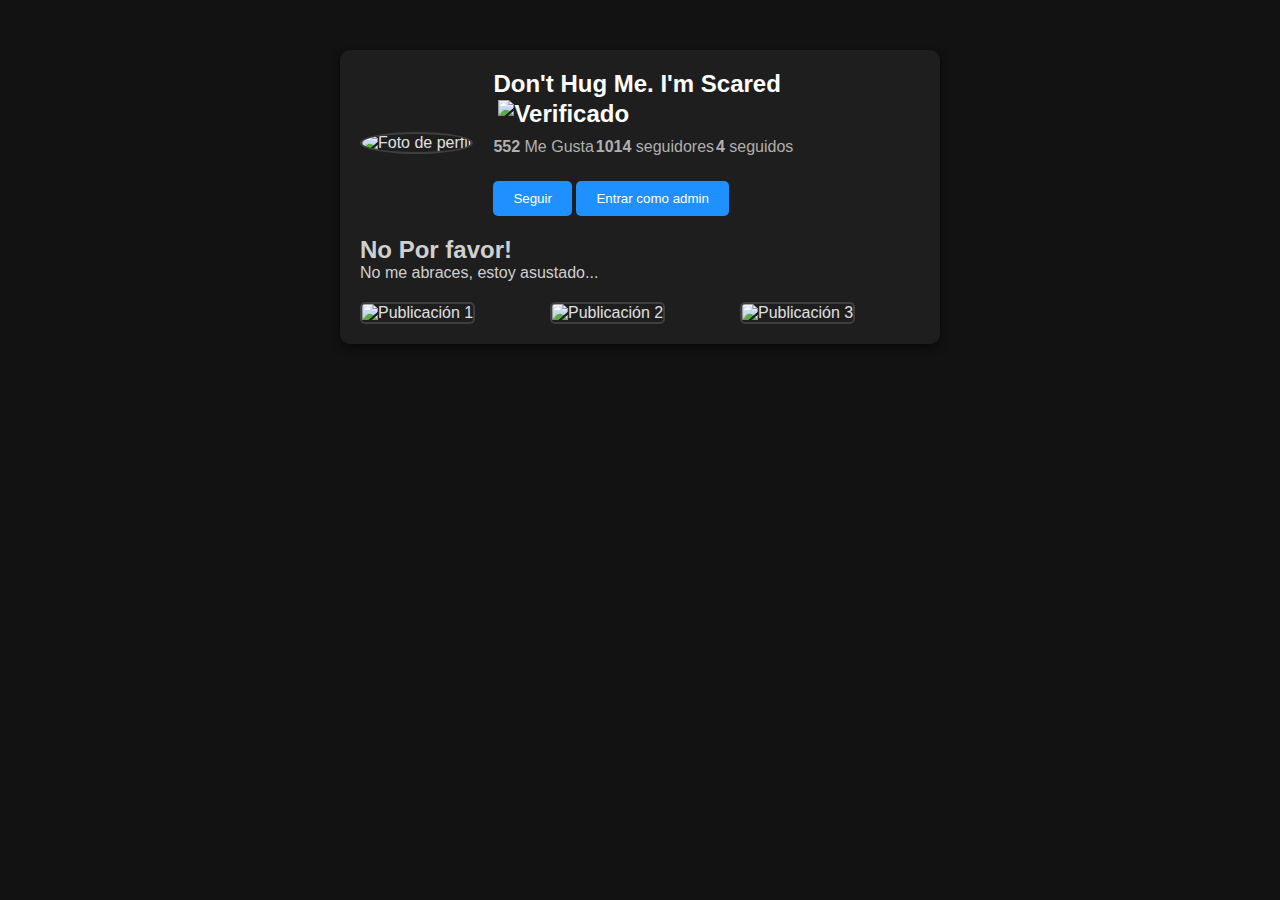
==== @Don't Hug Me. I'm Scared.html @ 15eb60f1 "Add files via upload" ====
<!DOCTYPE html>
<html lang="es">
<head>
    <meta charset="UTF-8">
    <meta name="viewport" content="width=device-width, initial-scale=1.0">
    <title>Don't Hug Me. I'm Scared</title>
    <link rel="stylesheet" href="styles.css">
    <style>
        /* Estilo para la ventana flotante */
        .toast {
            position: fixed;
            top: 20px;
            right: 20px;
            background-color: #4caf50;
            color: white;
            padding: 10px 20px;
            border-radius: 5px;
            display: none;
            z-index: 1000;
        }
        
        /* Estilo para el botón */
        .follow-btn, .admin-btn {
            background-color: #1e90ff;
            color: white;
            padding: 10px 20px;
            border: none;
            border-radius: 5px;
            cursor: pointer;
            margin-top: 10px;
        }

        .follow-btn:hover, .admin-btn:hover {
            background-color: #187bcd;
        }
    </style>
</head>
<body>
    <div class="profile-container">
        <!-- Encabezado del perfil -->
        <header class="profile-header">
            <div class="profile-picture">
                <img src="https://th.bing.com/th/id/R.cad7b7207cd90ae97c95164048ba6c5f?rik=6DBiNyf%2bRRM4qQ&riu=http%3a%2f%2fvignette3.wikia.nocookie.net%2fdonthugme%2fimages%2f9%2f97%2fYellowDHMIS4.png%2frevision%2flatest%3fcb%3d20150401112228&ehk=r3eH5%2bnzdYCH%2fTEhdj7Ap8VX2EioaQ92isXgTDysJ%2b0%3d&risl=&pid=ImgRaw&r=0" alt="Foto de perfil">
            </div>
            <div class="profile-info">
                <h1 class="username">Don't Hug Me. I'm Scared 
                    <img src="https://cdn3.iconfinder.com/data/icons/toolbar-signs/512/vote-512.png" alt="Verificado" class="verified-badge">
                </h1>
                <div class="profile-stats">
                    <div><strong>552</strong> Me Gusta</div>
                    <div><strong id="followers">1014</strong> seguidores</div>
                    <div><strong>4</strong> seguidos</div>
                </div>
                <button class="follow-btn" id="followButton">Seguir</button>
                <!-- Nuevo botón de entrar como admin -->
                <button class="admin-btn" id="adminButton">Entrar como admin</button>
            </div>
        </header>

        <!-- Bio del perfil -->
        <section class="profile-bio">
            <h2>No Por favor!</h2>
            <p>No me abraces, estoy asustado...</p>
        </section>

        <!-- Galería de publicaciones -->
        <section class="profile-gallery">
            <div class="gallery-item">
                <img src="https://rts.org.uk/sites/default/files/imce/69716_6_s1_ep6_dont_hug_me_im_scared_-_ep6_1.jpg" alt="Publicación 1">
            </div>
            <div class="gallery-item">
                <img src="https://th.bing.com/th/id/R.301e26d411de90ffa1998178e9df7fa2?rik=N9yT0hr5lG4sEg&pid=ImgRaw&r=0" alt="Publicación 2">
            </div>
            <div class="gallery-item">
                <img src="https://th.bing.com/th/id/R.2dec0981796bd1fad5396551561705b3?rik=t8yMAWeh23Du1Q&pid=ImgRaw&r=0" alt="Publicación 3">
            </div>
        </section>

        <!-- Ventana flotante para el mensaje -->
        <div class="toast" id="toast">Lo has seguido</div>
    </div>

    <script src="script.s"></script> <!-- Enlace al archivo de script -->
    <script>
        let followCount = 0; // Contador de seguimientos
        const maxFollows = 0; // Máximo de seguimientos permitidos

        document.getElementById("followButton").addEventListener("click", function() {
            if (followCount < maxFollows) {
                followCount++;
                document.getElementById("followers").innerText = parseInt(document.getElementById("followers").innerText) + 1; // Actualiza el número de seguidores
                this.innerText = "Siguiendo"; // Cambia el texto del botón
                showToast("Lo has seguido"); // Muestra el mensaje flotante
            } else {
                showToast("Lo Has Seguido Correctamente /guardando información en el servidor (3.2KB)"); // Mensaje si ya alcanzó el máximo
            }
        });

        // Redirección al panel de admin
        document.getElementById("adminButton").addEventListener("click", function() {
            window.location.href = "paneldonthug.html"; // Redirige a paneldonthug.html
        });

        function showToast(message) {
            const toast = document.getElementById("toast");
            toast.innerText = message; // Cambia el mensaje del toast
            toast.style.display = "block"; // Muestra el toast

            // Oculta el toast después de 3 segundos
            setTimeout(() => {
                toast.style.display = "none";
            }, 3000);
        }
    </script>
</body>
</html>
---- styles.css ----
* {
    margin: 0;
    padding: 0;
    box-sizing: border-box;
}

body {
    font-family: Arial, sans-serif;
    background-color: #121212; /* Fondo oscuro */
    color: #e0e0e0; /* Texto claro */
}

.profile-container {
    max-width: 600px;
    margin: 50px auto;
    background: #1e1e1e; /* Fondo oscuro para el contenedor */
    padding: 20px;
    border-radius: 10px;
    box-shadow: 0 4px 8px rgba(0, 0, 0, 0.5);
}

.profile-header {
    display: flex;
    align-items: center;
    margin-bottom: 20px;
}

.profile-picture img {
    width: 120px;
    height: 120px;
    border-radius: 50%;
    margin-right: 20px;
    border: 2px solid #3e3e3e; /* Añadir un borde a la imagen */
}

.profile-info {
    flex: 1;
}

.username {
    font-size: 24px;
    color: #fff; /* Texto más brillante */
    margin-bottom: 10px;
}

.profile-stats {
    display: flex;
    justify-content: space-between;
    max-width: 300px;
    margin-bottom: 15px;
    color: #b0b0b0; /* Color de texto de las estadísticas */
}

.follow-btn {
    background-color: #0095f6;
    color: white;
    border: none;
    padding: 10px 20px;
    border-radius: 5px;
    cursor: pointer;
    transition: background-color 0.3s;
}

.follow-btn:hover {
    background-color: #007bb5;
}

.profile-bio {
    margin-bottom: 20px;
    color: #d0d0d0; /* Texto para la bio */
}

.profile-gallery {
    display: grid;
    grid-template-columns: repeat(3, 1fr);
    gap: 10px;
}

.gallery-item img {
    width: 100%;
    border-radius: 5px;
    border: 2px solid #3e3e3e; /* Borde oscuro para las imágenes */
}

.post-info {
    display: flex;
    justify-content: space-between;
    margin-top: 5px;
    color: #b0b0b0;
    font-size: 14px;
}

.verified-badge {
    width: 20px; /* Ajusta el tamaño del ícono */
    height: 20px;
    margin-left: 5px; /* Espacio entre el nombre y el ícono */
    vertical-align: middle; /* Alinea el ícono con el texto */
}
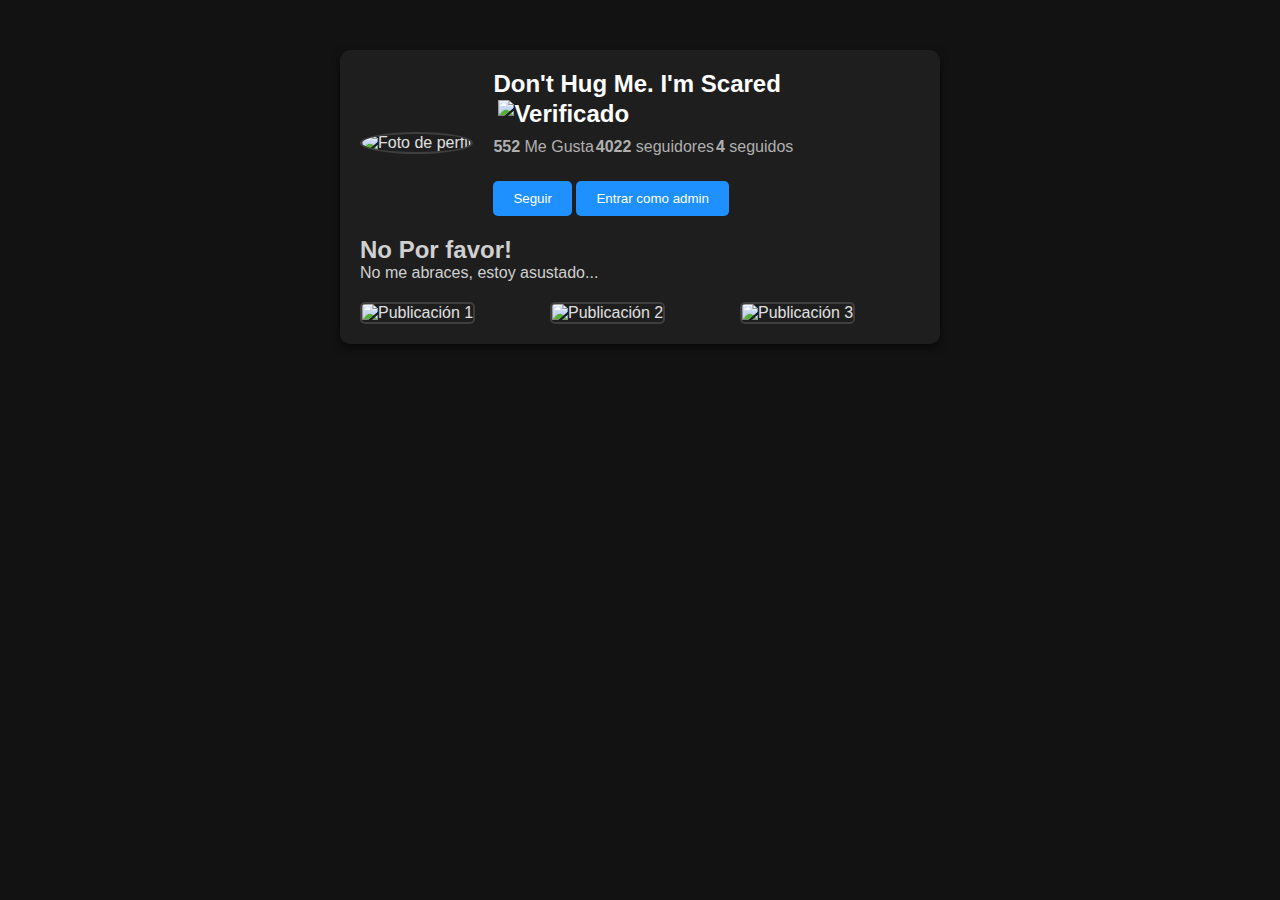
==== commit 3ccf365f: "Add files via upload" ====
--- a/@Don't Hug Me. I'm Scared.html
+++ b/@Don't Hug Me. I'm Scared.html
@@ -48,7 +48,7 @@
                 </h1>
                 <div class="profile-stats">
                     <div><strong>552</strong> Me Gusta</div>
-                    <div><strong id="followers">1014</strong> seguidores</div>
+                    <div><strong id="followers">4022</strong> seguidores</div>
                     <div><strong>4</strong> seguidos</div>
                 </div>
                 <button class="follow-btn" id="followButton">Seguir</button>
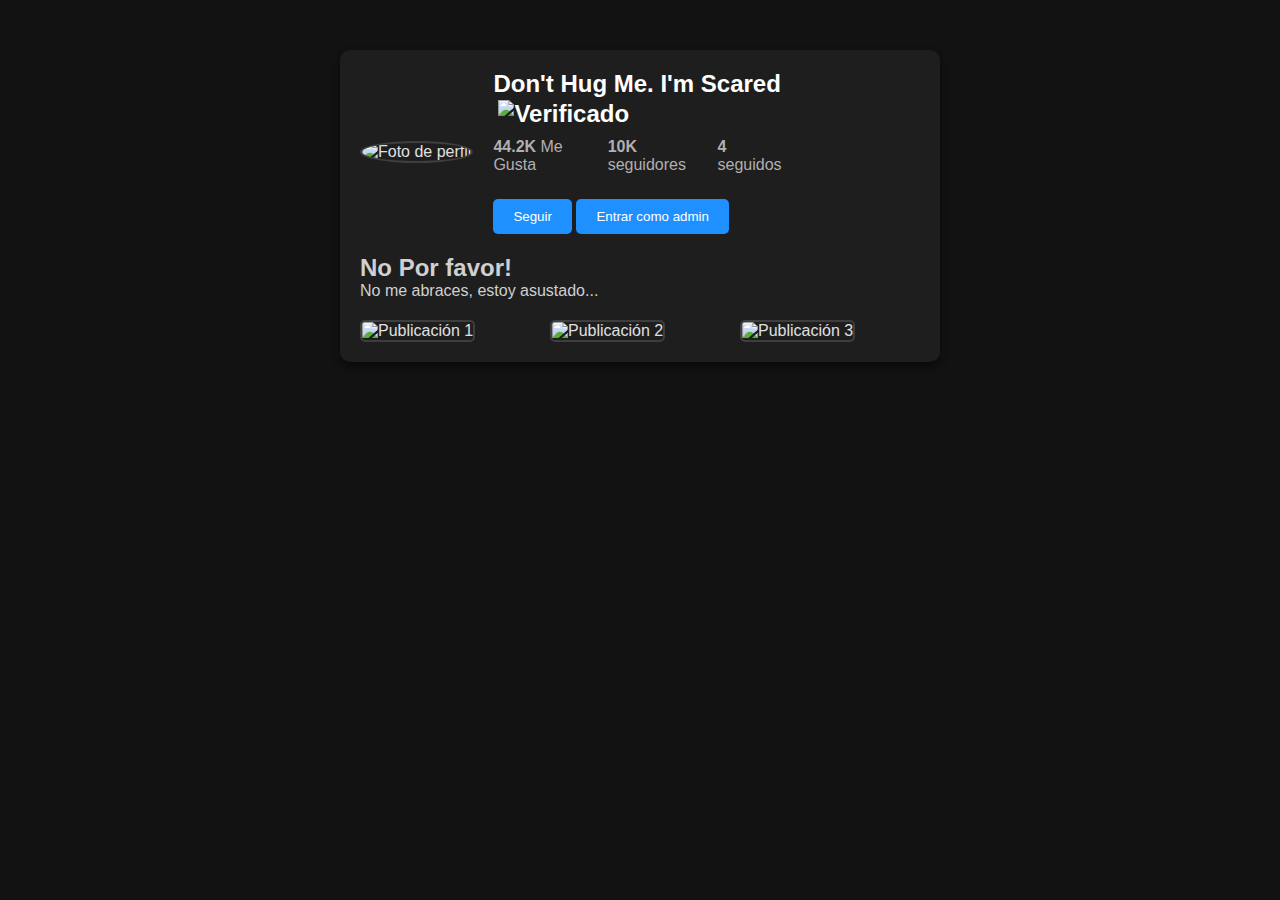
==== commit 4fb8fb60: "Add files via upload" ====
--- a/@Don't Hug Me. I'm Scared.html
+++ b/@Don't Hug Me. I'm Scared.html
@@ -47,8 +47,8 @@
                     <img src="https://cdn3.iconfinder.com/data/icons/toolbar-signs/512/vote-512.png" alt="Verificado" class="verified-badge">
                 </h1>
                 <div class="profile-stats">
-                    <div><strong>552</strong> Me Gusta</div>
-                    <div><strong id="followers">4022</strong> seguidores</div>
+                    <div><strong>44.2K</strong> Me Gusta</div>
+                    <div><strong id="followers">10K</strong> seguidores</div>
                     <div><strong>4</strong> seguidos</div>
                 </div>
                 <button class="follow-btn" id="followButton">Seguir</button>
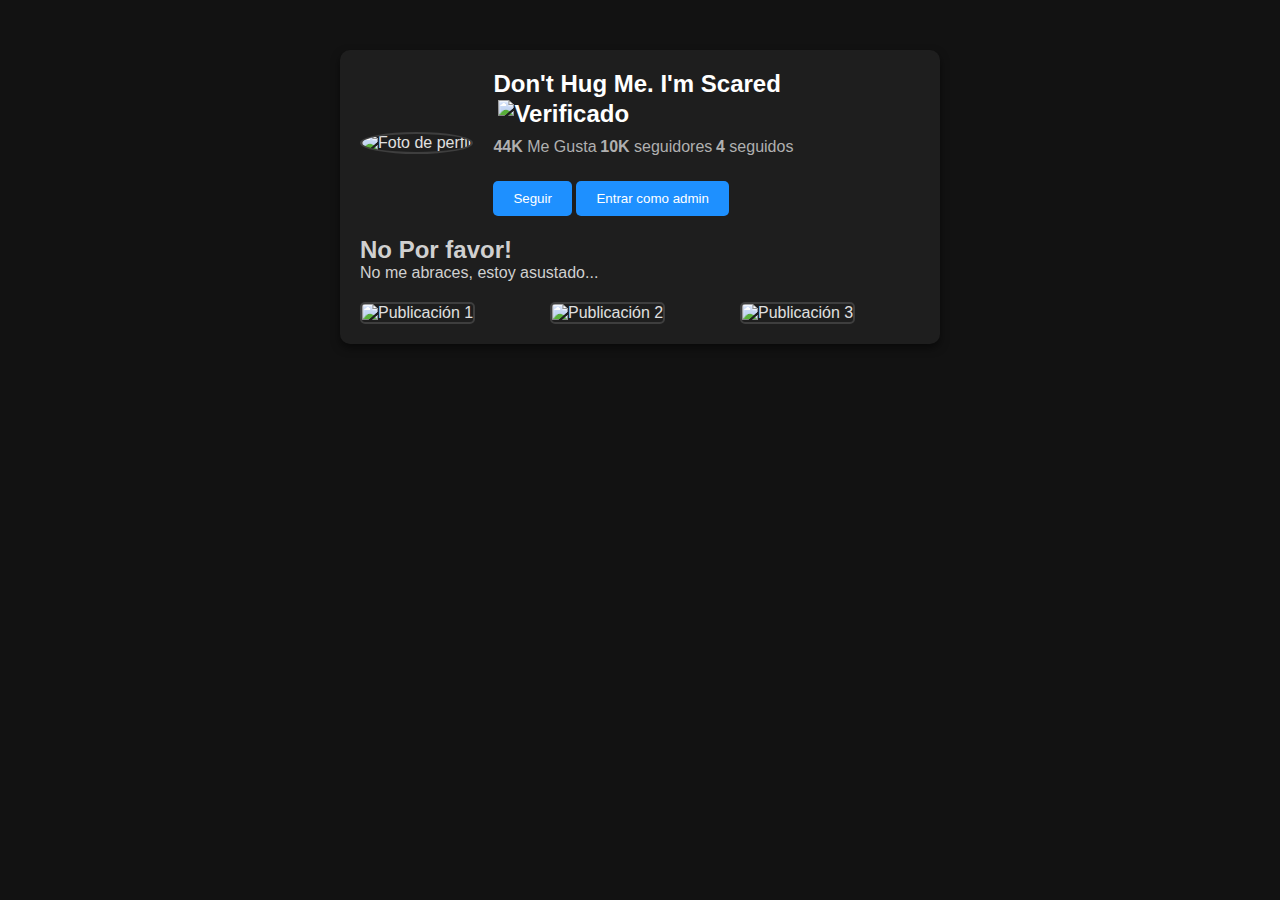
==== commit 7944f47b: "Add files via upload" ====
--- a/@Don't Hug Me. I'm Scared.html
+++ b/@Don't Hug Me. I'm Scared.html
@@ -47,7 +47,7 @@
                     <img src="https://cdn3.iconfinder.com/data/icons/toolbar-signs/512/vote-512.png" alt="Verificado" class="verified-badge">
                 </h1>
                 <div class="profile-stats">
-                    <div><strong>44.2K</strong> Me Gusta</div>
+                    <div><strong>44K</strong> Me Gusta</div>
                     <div><strong id="followers">10K</strong> seguidores</div>
                     <div><strong>4</strong> seguidos</div>
                 </div>
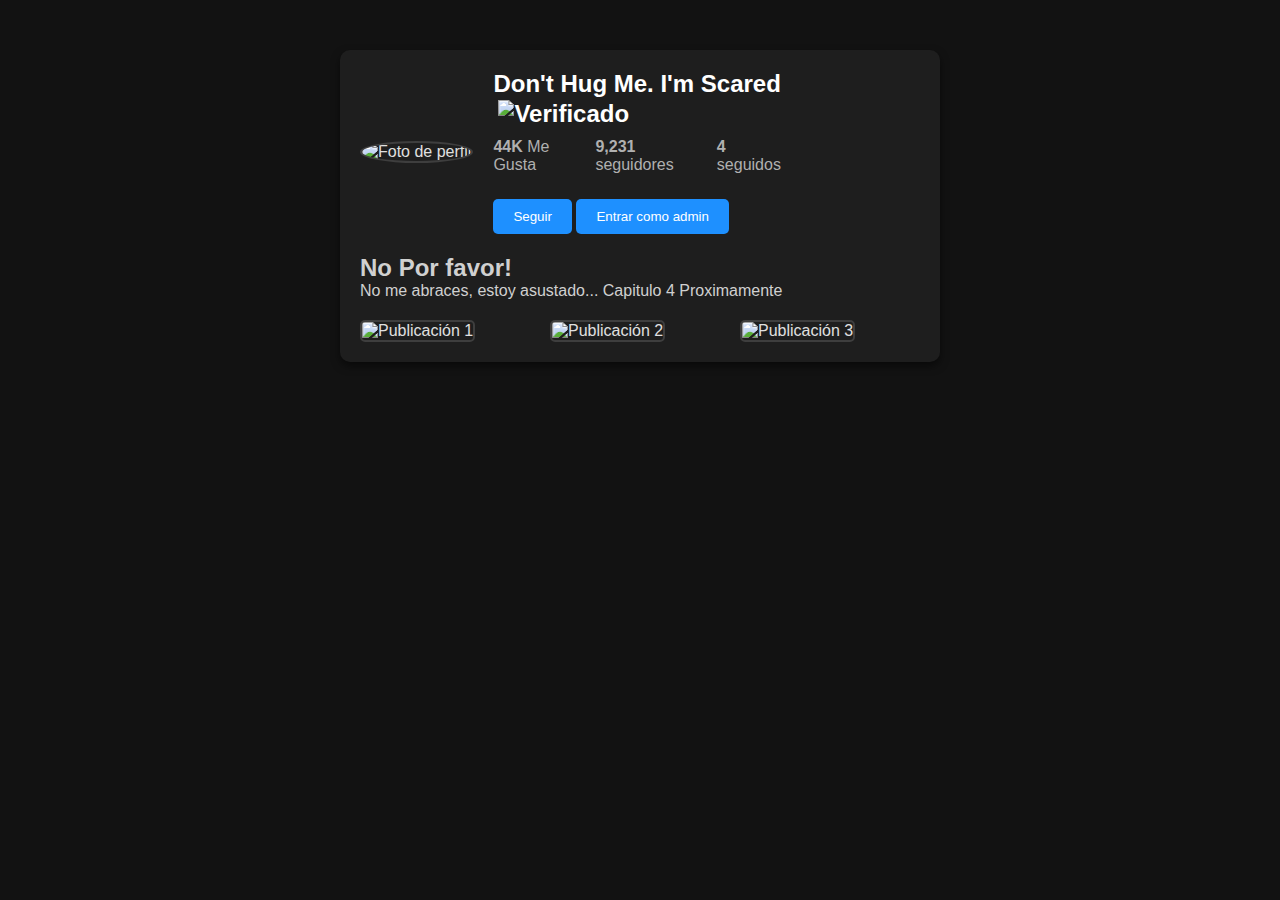
==== commit e6111f9b: "Add files via upload" ====
--- a/@Don't Hug Me. I'm Scared.html
+++ b/@Don't Hug Me. I'm Scared.html
@@ -48,7 +48,7 @@
                 </h1>
                 <div class="profile-stats">
                     <div><strong>44K</strong> Me Gusta</div>
-                    <div><strong id="followers">10K</strong> seguidores</div>
+                    <div><strong id="followers">9,231</strong> seguidores</div>
                     <div><strong>4</strong> seguidos</div>
                 </div>
                 <button class="follow-btn" id="followButton">Seguir</button>
@@ -60,7 +60,7 @@
         <!-- Bio del perfil -->
         <section class="profile-bio">
             <h2>No Por favor!</h2>
-            <p>No me abraces, estoy asustado...</p>
+            <p>No me abraces, estoy asustado... Capitulo 4 Proximamente</p>
         </section>
 
         <!-- Galería de publicaciones -->
